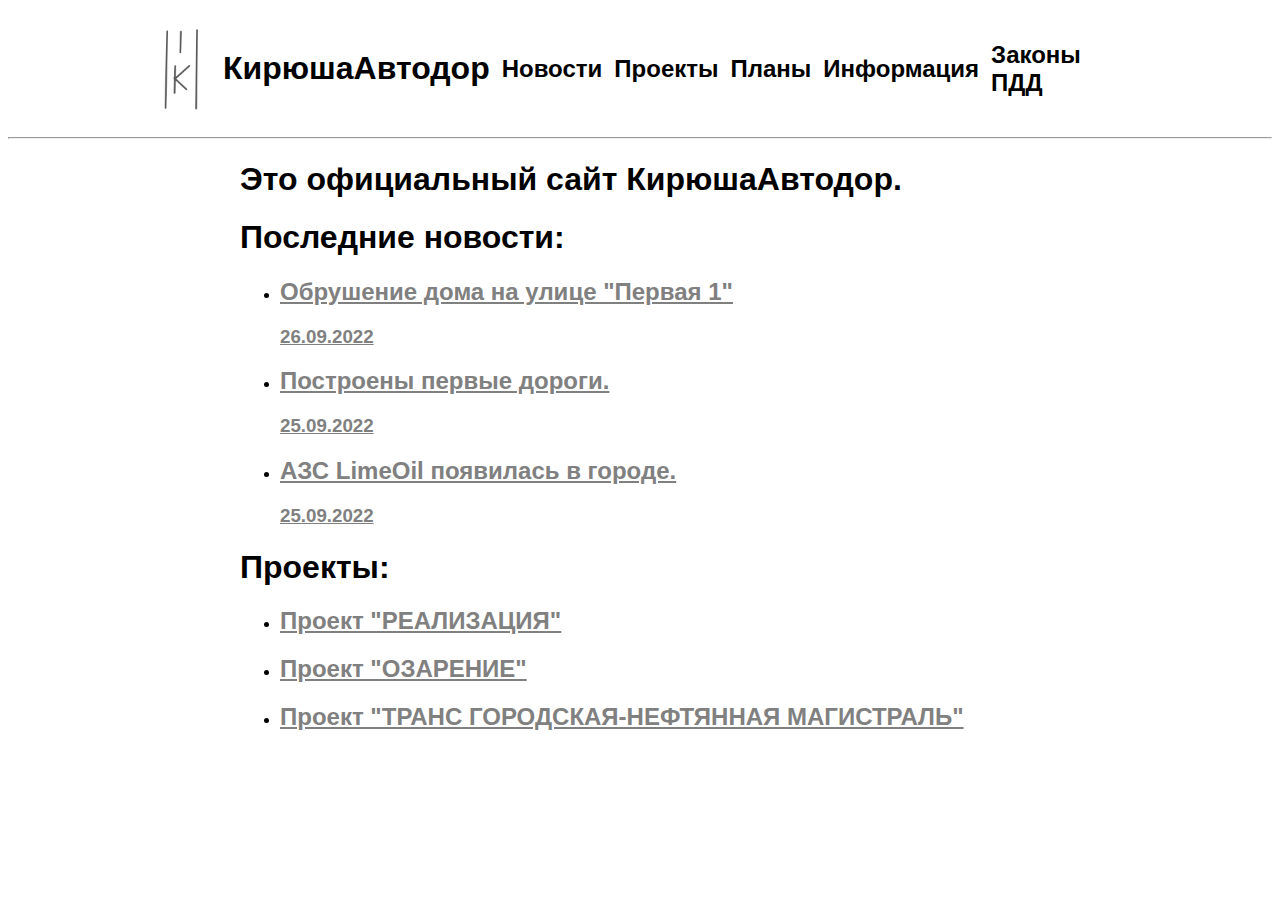
==== index.html @ d348faaf "Add files via upload" ====
<!DOCTYPE html>
<html lang="ru">
	<head>
		<meta charset="UTF-8">
		<link href="index.css" rel="stylesheet"/>
		<link rel='shortcut icon' href='logo.png' type='image/x-icon'>
		<meta name="viewport" content="width=device-width, initial-scale=1">
		<title>КирюшаАвтодор</title>
	</head>
<body>
	<div class="navbar">
	<table cellspacing="10px">
		<tr>
			<td>
					<a href="index.html"><img src="logo.png" class="logo"/></a>
					</td>
					<td>
					<h1><strong><a href="index.html" class="navbara">КирюшаАвтодор</a></h1></strong>
					</td>
					<td>
					<h2><a href="404.html" class="navbara">Новости</h2></a>
					</td>
					<td>
					<h2><a href="proekti.html" class="navbara">Проекты</h2></a>
					</td>
					<td>
					<h2><a href="404.html" class="navbara">Планы</h2></a>
					</td>
					<td>
					<h2><a href="informatcia.html" class="navbara">Информация</h2></a>
					</td>
					<td>
					<h2><a href="404.html" class="navbara">Законы ПДД</h2></a>
					</td>
			</td>
		</tr>
	</table> 
	</div class="navbar">
	<hr> 
	<div class="container">
		<h1><strong>Это официальный сайт КирюшаАвтодор.</h1></strong>
		<h1><strong>Последние новости:</h1></strong>
			<ul>
				<li><h2><strong><a href="404.html" class="obryshenie">Обрушение дома на улице "Первая 1"</h2></strong></a></li>
				<h3><strong><a href="404.html" class="obrysheniedata">26.09.2022</h3></strong></a>
				<li><h2><strong><a href="404.html" class="perviedorogi">Построены первые дороги.</h2></strong></a></li>
				<h3><strong><a href="404.html" class="perviedorogidata">25.09.2022</h3></strong></a>
				<li><h2><strong><a href="404.html" class="pervayaAZC">АЗС LimeOil появилась в городе.</h2></strong></a></li>
				<h3><strong><a href="404.html" class="pervayaAZCdata">25.09.2022</h3></strong></a>
			</ul>
		<h1><strong>Проекты:</h1></strong>
			<ul>
				<li><h2><strong><a href="realizacia.html" class="realizacia">Проект "РЕАЛИЗАЦИЯ"</h2></strong></li>
				<li><h2><strong><a href="ozarenie.html" class="ozarenie">Проект "ОЗАРЕНИЕ"</h2></strong></li>
				<li><h2><strong><a href="trans.html" class="trans-gorod-neft">Проект "ТРАНС ГОРОДСКАЯ-НЕФТЯННАЯ МАГИСТРАЛЬ"</h2></strong></li>
			</ul>
	</div>
</body>
---- index.css ----
body {
	background-color: white;
	color: black;
	
	font-size: 16px;
    font-weight: normal;
    font-family:'Gill Sans', 'Gill Sans MT', Calibri, 'Trebuchet MS', sans-serif
}

.container {
    max-width: 800px;
    margin: auto;
}

.navbar {
    max-width: 1000px;
    margin: auto;
}

.navbara {
	text-decoration: none;
	color: black;
}

.logo {
	width: 60px;
}	

.obryshenie {
	color: grey;
}

.obrysheniedata {
	color: grey;
}

.perviedorogi {
	color: grey;
}

.perviedorogidata {
	color: grey;
}

.pervayaAZC{
	color: grey;
}

.pervayaAZCdata {
	color: grey;
}

.realizacia {
	color: grey;
}

.ozarenie {
	color: grey;
}

.trans-gorod-neft {
	color: grey;
}
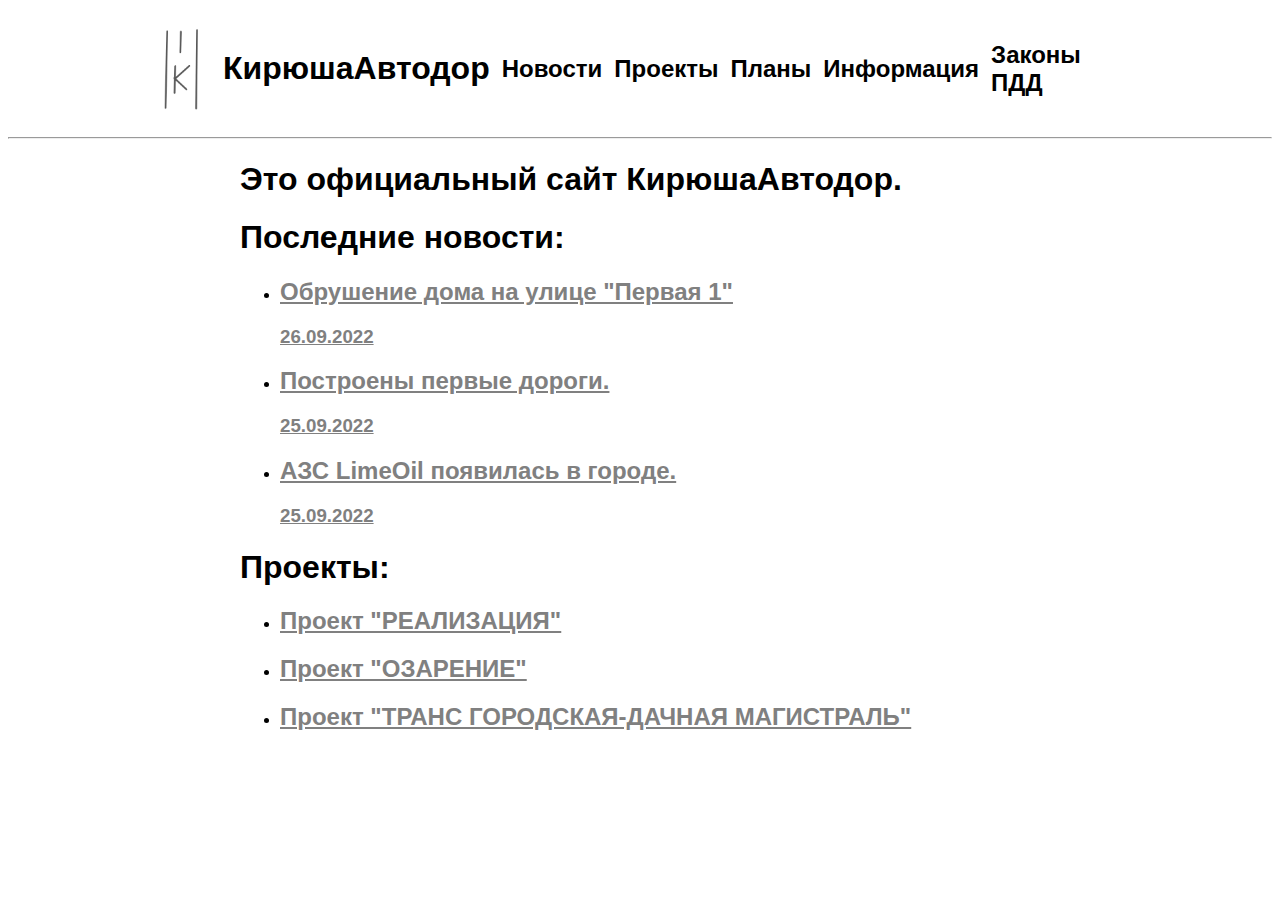
==== commit 120e498c: "Update index.html" ====
--- a/index.html
+++ b/index.html
@@ -52,7 +52,7 @@
 			<ul>
 				<li><h2><strong><a href="realizacia.html" class="realizacia">Проект "РЕАЛИЗАЦИЯ"</h2></strong></li>
 				<li><h2><strong><a href="ozarenie.html" class="ozarenie">Проект "ОЗАРЕНИЕ"</h2></strong></li>
-				<li><h2><strong><a href="trans.html" class="trans-gorod-neft">Проект "ТРАНС ГОРОДСКАЯ-НЕФТЯННАЯ МАГИСТРАЛЬ"</h2></strong></li>
+				<li><h2><strong><a href="trans.html" class="trans-gorod-neft">Проект "ТРАНС ГОРОДСКАЯ-ДАЧНАЯ МАГИСТРАЛЬ"</h2></strong></li>
 			</ul>
 	</div>
-</body>+</body>
